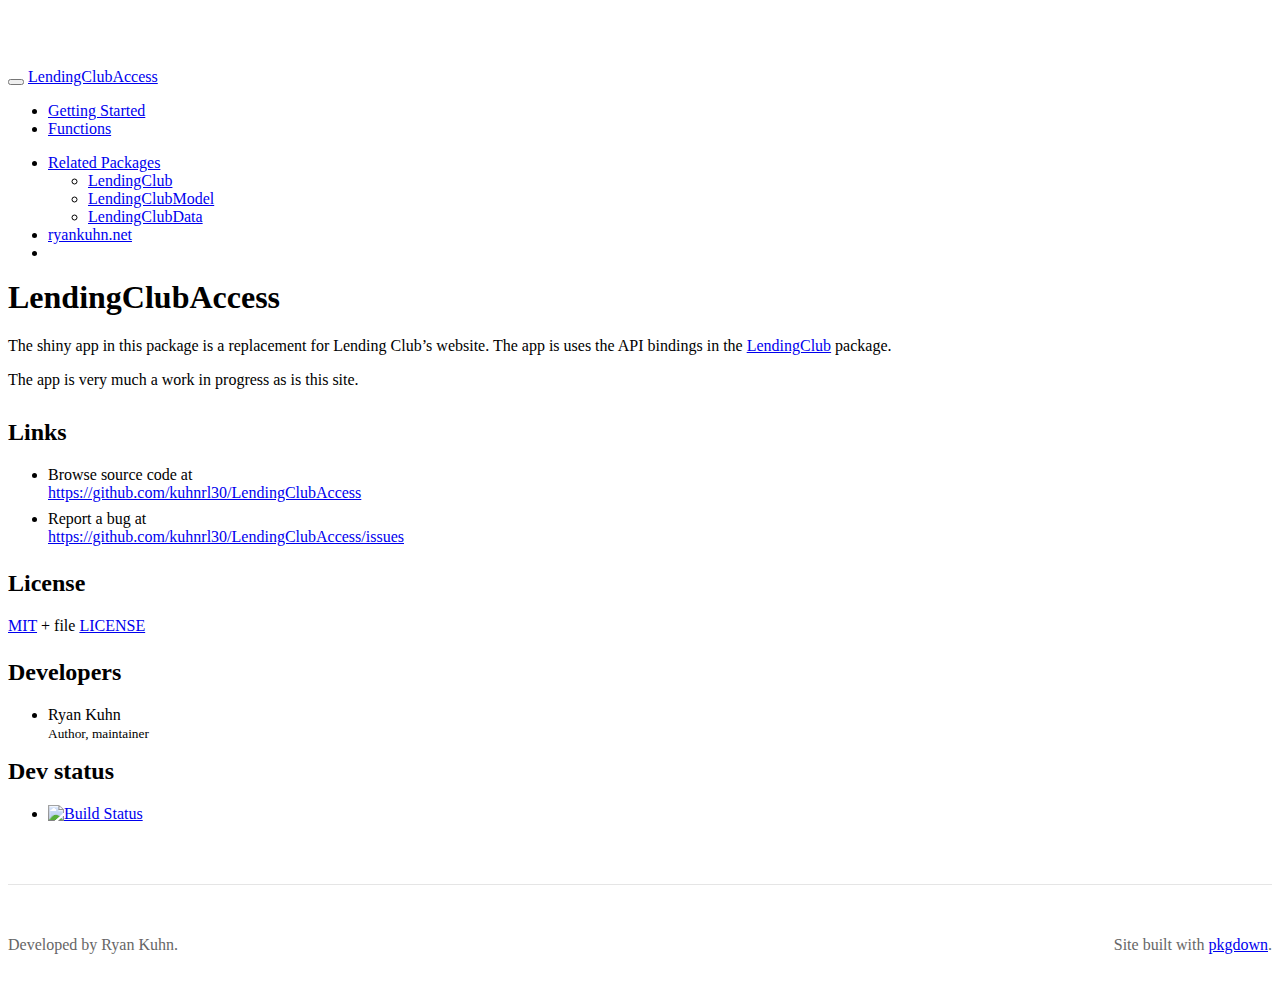
==== docs/index.html @ d26583e7 "Initial commit" ====
<!DOCTYPE html>
<!-- Generated by pkgdown: do not edit by hand --><html>
<head>
<meta http-equiv="Content-Type" content="text/html; charset=UTF-8">
<meta charset="utf-8">
<meta http-equiv="X-UA-Compatible" content="IE=edge">
<meta name="viewport" content="width=device-width, initial-scale=1.0">
<title>Graphical User Interface for Using the Lending Club API • LendingClubAccess</title>
<!-- jquery --><script src="https://code.jquery.com/jquery-3.1.0.min.js" integrity="sha384-nrOSfDHtoPMzJHjVTdCopGqIqeYETSXhZDFyniQ8ZHcVy08QesyHcnOUpMpqnmWq" crossorigin="anonymous"></script><!-- Bootstrap --><link href="https://maxcdn.bootstrapcdn.com/bootswatch/3.3.7/journal/bootstrap.min.css" rel="stylesheet" crossorigin="anonymous">
<script src="https://maxcdn.bootstrapcdn.com/bootstrap/3.3.7/js/bootstrap.min.js" integrity="sha384-Tc5IQib027qvyjSMfHjOMaLkfuWVxZxUPnCJA7l2mCWNIpG9mGCD8wGNIcPD7Txa" crossorigin="anonymous"></script><!-- Font Awesome icons --><link href="https://maxcdn.bootstrapcdn.com/font-awesome/4.6.3/css/font-awesome.min.css" rel="stylesheet" integrity="sha384-T8Gy5hrqNKT+hzMclPo118YTQO6cYprQmhrYwIiQ/3axmI1hQomh7Ud2hPOy8SP1" crossorigin="anonymous">
<!-- pkgdown --><link href="pkgdown.css" rel="stylesheet">
<script src="jquery.sticky-kit.min.js"></script><script src="pkgdown.js"></script><!-- mathjax --><script src="https://cdn.mathjax.org/mathjax/latest/MathJax.js?config=TeX-AMS-MML_HTMLorMML"></script><!--[if lt IE 9]>
<script src="https://oss.maxcdn.com/html5shiv/3.7.3/html5shiv.min.js"></script>
<script src="https://oss.maxcdn.com/respond/1.4.2/respond.min.js"></script>
<![endif]-->
</head>
<body>
    <div class="container template-vignette">
      <header><div class="navbar navbar-default navbar-fixed-top" role="navigation">
  <div class="container">
    <div class="navbar-header">
      <button type="button" class="navbar-toggle collapsed" data-toggle="collapse" data-target="#navbar">
        <span class="icon-bar"></span>
        <span class="icon-bar"></span>
        <span class="icon-bar"></span>
      </button>
      <a class="navbar-brand" href="index.html">LendingClubAccess</a>
    </div>
    <div id="navbar" class="navbar-collapse collapse">
      <ul class="nav navbar-nav">
<li>
  <a href="articles/LendingClubAccess.html">Getting Started</a>
</li>
<li>
  <a href="reference/index.html">Functions</a>
</li>
      </ul>
<ul class="nav navbar-nav navbar-right">
<li class="dropdown">
  <a href="#" class="dropdown-toggle" data-toggle="dropdown" role="button" aria-expanded="false">
    Related Packages
     
    <span class="caret"></span>
  </a>
  <ul class="dropdown-menu" role="menu">
<li>
      <a href="http://ryankuhn.net/LendingClub">LendingClub</a>
    </li>
    <li>
      <a href="http://ryankuhn.net/LendingClubModel">LendingClubModel</a>
    </li>
    <li>
      <a href="http://ryankuhn.net/LendingClubData">LendingClubData</a>
    </li>
  </ul>
</li>
<li>
  <a href="http://ryankuhn.net">ryankuhn.net</a>
</li>
<li>
  <a href="https://github.com/kuhnrl30/LendingClubAccess">
    <span class="fa fa-github"></span>
     
  </a>
</li>
      </ul>
</div>
<!--/.nav-collapse -->
  </div>
<!--/.container -->
</div>
<!--/.navbar -->

      
      </header><div class="row">
  <div class="col-md-9">
    

    
    
<div class="contents">
<div id="lendingclubaccess" class="section level1">
<div class="page-header"><h1 class="hasAnchor">
<a href="#lendingclubaccess" class="anchor"></a>LendingClubAccess</h1></div>

<p>The shiny app in this package is a replacement for Lending Club’s website. The app is uses the API bindings in the <a href="%5Bhttp://ryankuhn.net/LendingClub">LendingClub</a> package.</p>
<p>The app is very much a work in progress as is this site.</p>
</div>
</div>
  </div>

  <div class="col-md-3 hidden-xs hidden-sm" id="sidebar">
    <h2>Links</h2>
<ul class="list-unstyled">
<li>Browse source code at <br><a href="https://github.com/kuhnrl30/LendingClubAccess">https://​github.com/​kuhnrl30/​LendingClubAccess</a>
</li>
<li>Report a bug at <br><a href="https://github.com/kuhnrl30/LendingClubAccess/issues%20">https://​github.com/​kuhnrl30/​LendingClubAccess/​issues </a>
</li>
</ul>
<h2>License</h2>
<p><a href="https://opensource.org/licenses/mit-license.php">MIT</a> + file <a href="LICENSE">LICENSE</a></p>
<h2>Developers</h2>
<ul class="list-unstyled">
<li>Ryan Kuhn <br><small class="roles"> Author, maintainer </small> </li>
</ul>
<div>
<h2>Dev status</h2>
<ul class="list-unstyled">
<li><a href="https://travis-ci.org/kuhnrl30/LendingClubAccess"><img src="https://travis-ci.org/kuhnrl30/LendingClubAccess.svg?branch=master" alt="Build Status"></a></li>
</ul>
</div>
</div>

</div>


      <footer><div class="copyright">
  <p>Developed by Ryan Kuhn.</p>
</div>

<div class="pkgdown">
  <p>Site built with <a href="http://hadley.github.io/pkgdown/">pkgdown</a>.</p>
</div>

      </footer>
</div>

  </body>
</html>
---- docs/pkgdown.css ----
/* Sticker footer */
body > .container {
  display: flex;
  padding-top: 60px;
  min-height: calc(100vh);
  flex-direction: column;
}

body > .container .row {
  flex: 1;
}

footer {
  margin-top: 45px;
  padding: 35px 0 36px;
  border-top: 1px solid #e5e5e5;
  color: #666;
  display: flex;
}
footer p {
  margin-bottom: 0;
}
footer div {
  flex: 1;
}
footer .pkgdown {
  text-align: right;
}
footer p {
  margin-bottom: 0;
}

img.icon {
  float: right;
}

/* Section anchors ---------------------------------*/

.hasAnchor {
  margin-left: -30px;
}

a.anchor {
  display:inline-block;
  width: 30px;
  height: 30px;
  visibility: hidden;

  background-image: url(./link.svg);
  background-repeat: no-repeat;
  background-size: 20px 20px;
  background-position: center center;
}

.hasAnchor:hover a.anchor {
  visibility: visible;
}

/* Fixes for fixed navbar --------------------------*/

.contents h1, .contents h2, .contents h3, .contents h4 {
  padding-top: 60px;
  margin-top: -60px;
}

/* Sidebar --------------------------*/

#sidebar {
  margin-top: 30px;
}
#sidebar h2 {
  font-size: 1.5em;
  margin-top: 1em;
}

#sidebar h2:first-child {
  margin-top: 0;
}

#sidebar .list-unstyled li {
  margin-bottom: 0.5em;
}

/* Reference index & topics ----------------------------------------------- */

.ref-index th {font-weight: normal;}
.ref-index h2 {font-size: 20px;}

.ref-index td {vertical-align: top;}
.ref-index .alias {width: 40%;}
.ref-index .title {width: 60%;}

.ref-index .alias {width: 40%;}
.ref-index .title {width: 60%;}

.ref-arguments th {text-align: right; padding-right: 10px;}
.ref-arguments th, .ref-arguments td {vertical-align: top;}
.ref-arguments .name {width: 20%;}
.ref-arguments .desc {width: 80%;}

/* Nice scrolling for wide elements --------------------------------------- */

table {
  display: block;
  overflow: auto;
}

/* Syntax highlighting ---------------------------------------------------- */

code {
  background-color: #f7f7f7;
  color: #333;
}
code a {
  color: #375f84;
}

.warning { color: red; }
.message { font-weight: bolder; }
.error   { color: red; font-weight: bolder; }

.fl,.number {color:rgb(21,20,181);}
.fu,.functioncall {color:#264D66 ;}
.ch,.st,.string {color:#375D81 ;}
.kw,.keyword {color:black;}
.argument {color:#264D66 ;}
.co,.comment {color: #777;}
.formalargs {color: #264D66;}
.eqformalargs {color:#264D66;}
.slot {font-style:italic;}
.symbol {color:black ;}
.prompt {color:black ;}

pre img {
  background-color: #fff;
  display: block;
}
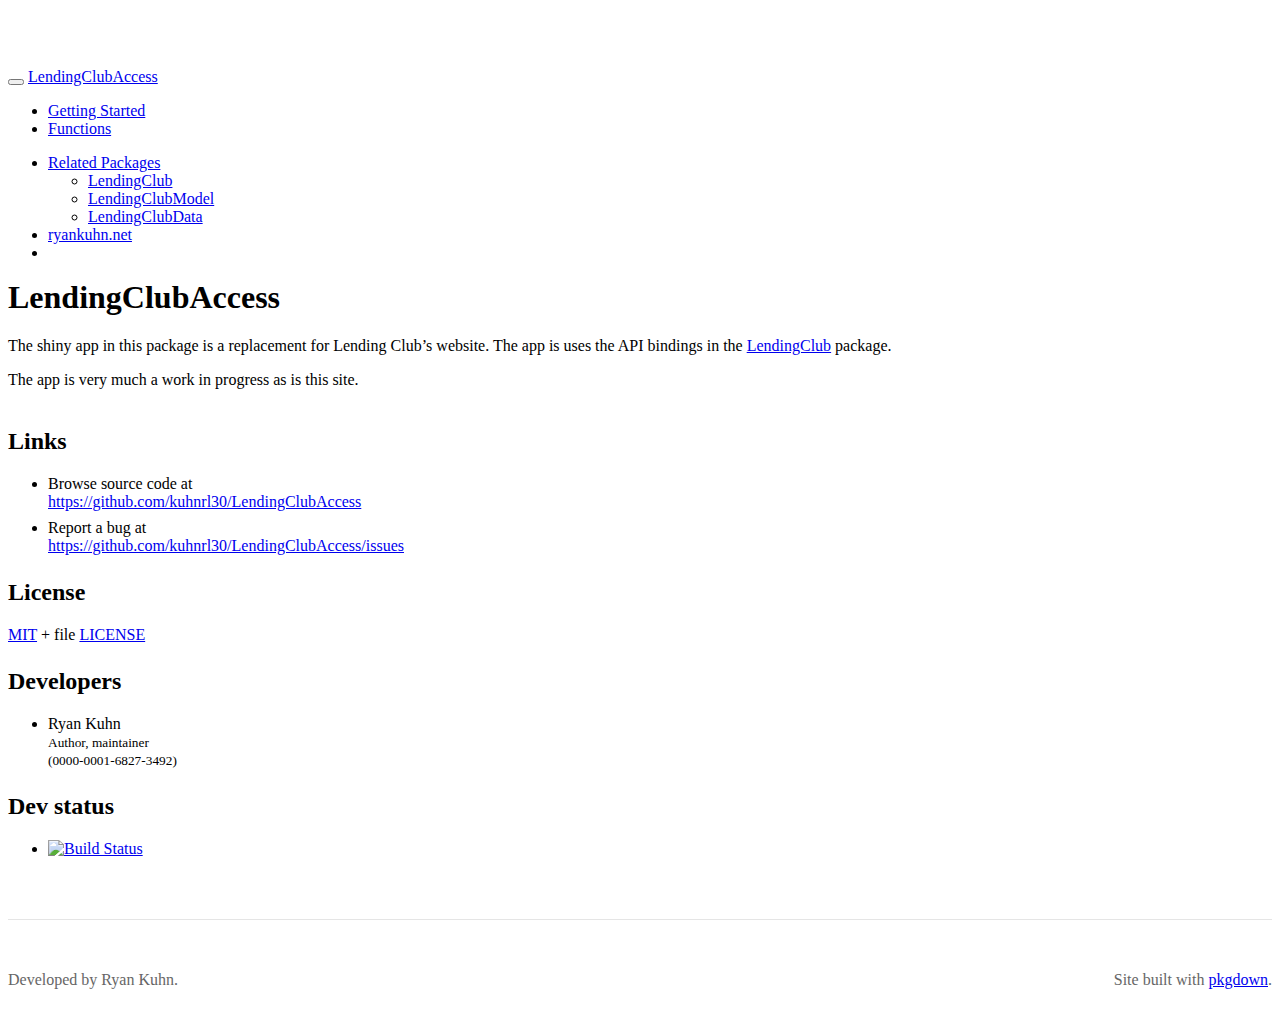
==== commit 6236deb5: "Continued progress on dashboard" ====
--- a/docs/index.html
+++ b/docs/index.html
@@ -9,7 +9,7 @@
 <!-- jquery --><script src="https://code.jquery.com/jquery-3.1.0.min.js" integrity="sha384-nrOSfDHtoPMzJHjVTdCopGqIqeYETSXhZDFyniQ8ZHcVy08QesyHcnOUpMpqnmWq" crossorigin="anonymous"></script><!-- Bootstrap --><link href="https://maxcdn.bootstrapcdn.com/bootswatch/3.3.7/journal/bootstrap.min.css" rel="stylesheet" crossorigin="anonymous">
 <script src="https://maxcdn.bootstrapcdn.com/bootstrap/3.3.7/js/bootstrap.min.js" integrity="sha384-Tc5IQib027qvyjSMfHjOMaLkfuWVxZxUPnCJA7l2mCWNIpG9mGCD8wGNIcPD7Txa" crossorigin="anonymous"></script><!-- Font Awesome icons --><link href="https://maxcdn.bootstrapcdn.com/font-awesome/4.6.3/css/font-awesome.min.css" rel="stylesheet" integrity="sha384-T8Gy5hrqNKT+hzMclPo118YTQO6cYprQmhrYwIiQ/3axmI1hQomh7Ud2hPOy8SP1" crossorigin="anonymous">
 <!-- pkgdown --><link href="pkgdown.css" rel="stylesheet">
-<script src="jquery.sticky-kit.min.js"></script><script src="pkgdown.js"></script><!-- mathjax --><script src="https://cdn.mathjax.org/mathjax/latest/MathJax.js?config=TeX-AMS-MML_HTMLorMML"></script><!--[if lt IE 9]>
+<script src="jquery.sticky-kit.min.js"></script><script src="pkgdown.js"></script><!-- mathjax --><script src="https://mathjax.rstudio.com/latest/MathJax.js?config=TeX-AMS-MML_HTMLorMML"></script><!--[if lt IE 9]>
 <script src="https://oss.maxcdn.com/html5shiv/3.7.3/html5shiv.min.js"></script>
 <script src="https://oss.maxcdn.com/respond/1.4.2/respond.min.js"></script>
 <![endif]-->
@@ -90,7 +90,8 @@
   </div>
 
   <div class="col-md-3 hidden-xs hidden-sm" id="sidebar">
-    <h2>Links</h2>
+    <h2 class="hasAnchor">
+<a href="#sidebar" class="anchor"></a>Links</h2>
 <ul class="list-unstyled">
 <li>Browse source code at <br><a href="https://github.com/kuhnrl30/LendingClubAccess">https://​github.com/​kuhnrl30/​LendingClubAccess</a>
 </li>
@@ -98,17 +99,16 @@
 </li>
 </ul>
 <h2>License</h2>
-<p><a href="https://opensource.org/licenses/mit-license.php">MIT</a> + file <a href="LICENSE">LICENSE</a></p>
+<p><a href="https://opensource.org/licenses/mit-license.php">MIT</a> + file <a href="LICENSE.html">LICENSE</a></p>
 <h2>Developers</h2>
 <ul class="list-unstyled">
-<li>Ryan Kuhn <br><small class="roles"> Author, maintainer </small> </li>
+<li>Ryan Kuhn <br><small class="roles"> Author, maintainer </small> <br><small>(0000-0001-6827-3492)</small>
+</li>
 </ul>
-<div>
 <h2>Dev status</h2>
 <ul class="list-unstyled">
 <li><a href="https://travis-ci.org/kuhnrl30/LendingClubAccess"><img src="https://travis-ci.org/kuhnrl30/LendingClubAccess.svg?branch=master" alt="Build Status"></a></li>
 </ul>
-</div>
 </div>
 
 </div>
--- a/docs/pkgdown.css
+++ b/docs/pkgdown.css
@@ -34,13 +34,14 @@
   float: right;
 }
 
+img {
+  max-width: 100%;
+}
+
 /* Section anchors ---------------------------------*/
 
-.hasAnchor {
+a.anchor {
   margin-left: -30px;
-}
-
-a.anchor {
   display:inline-block;
   width: 30px;
   height: 30px;
@@ -56,12 +57,30 @@
   visibility: visible;
 }
 
+@media (max-width: 767px) {
+  .hasAnchor:hover a.anchor {
+    visibility: hidden;
+  }
+}
+
+
 /* Fixes for fixed navbar --------------------------*/
 
 .contents h1, .contents h2, .contents h3, .contents h4 {
   padding-top: 60px;
   margin-top: -60px;
 }
+
+/* Static header placement on mobile devices */
+@media (max-width: 767px) {
+  .navbar-fixed-top {
+    position: absolute;
+  }
+  .navbar {
+    padding: 0;
+  }
+}
+
 
 /* Sidebar --------------------------*/
 
@@ -107,31 +126,38 @@
 
 /* Syntax highlighting ---------------------------------------------------- */
 
-code {
-  background-color: #f7f7f7;
+pre {
+  word-wrap: normal;
+  word-break: normal;
+  border: 1px solid #eee;
+}
+
+pre, code {
+  background-color: #f8f8f8;
   color: #333;
 }
-code a {
+
+pre .img {
+  margin: 5px 0;
+}
+
+pre .img img {
+  background-color: #fff;
+  display: block;
+  height: auto;
+}
+
+code a, pre a {
   color: #375f84;
 }
 
-.warning { color: red; }
-.message { font-weight: bolder; }
-.error   { color: red; font-weight: bolder; }
+.fl      {color: #1514b5;}
+.fu      {color: #000000;} /* function */
+.ch,.st  {color: #036a07;} /* string */
+.kw      {color: #264D66;} /* keyword */
+.co      {color: #888888;} /* comment */
 
-.fl,.number {color:rgb(21,20,181);}
-.fu,.functioncall {color:#264D66 ;}
-.ch,.st,.string {color:#375D81 ;}
-.kw,.keyword {color:black;}
-.argument {color:#264D66 ;}
-.co,.comment {color: #777;}
-.formalargs {color: #264D66;}
-.eqformalargs {color:#264D66;}
-.slot {font-style:italic;}
-.symbol {color:black ;}
-.prompt {color:black ;}
+.message { color: black;   font-weight: bolder;}
+.error   { color: orange;  font-weight: bolder;}
+.warning { color: #6A0366; font-weight: bolder;}
 
-pre img {
-  background-color: #fff;
-  display: block;
-}
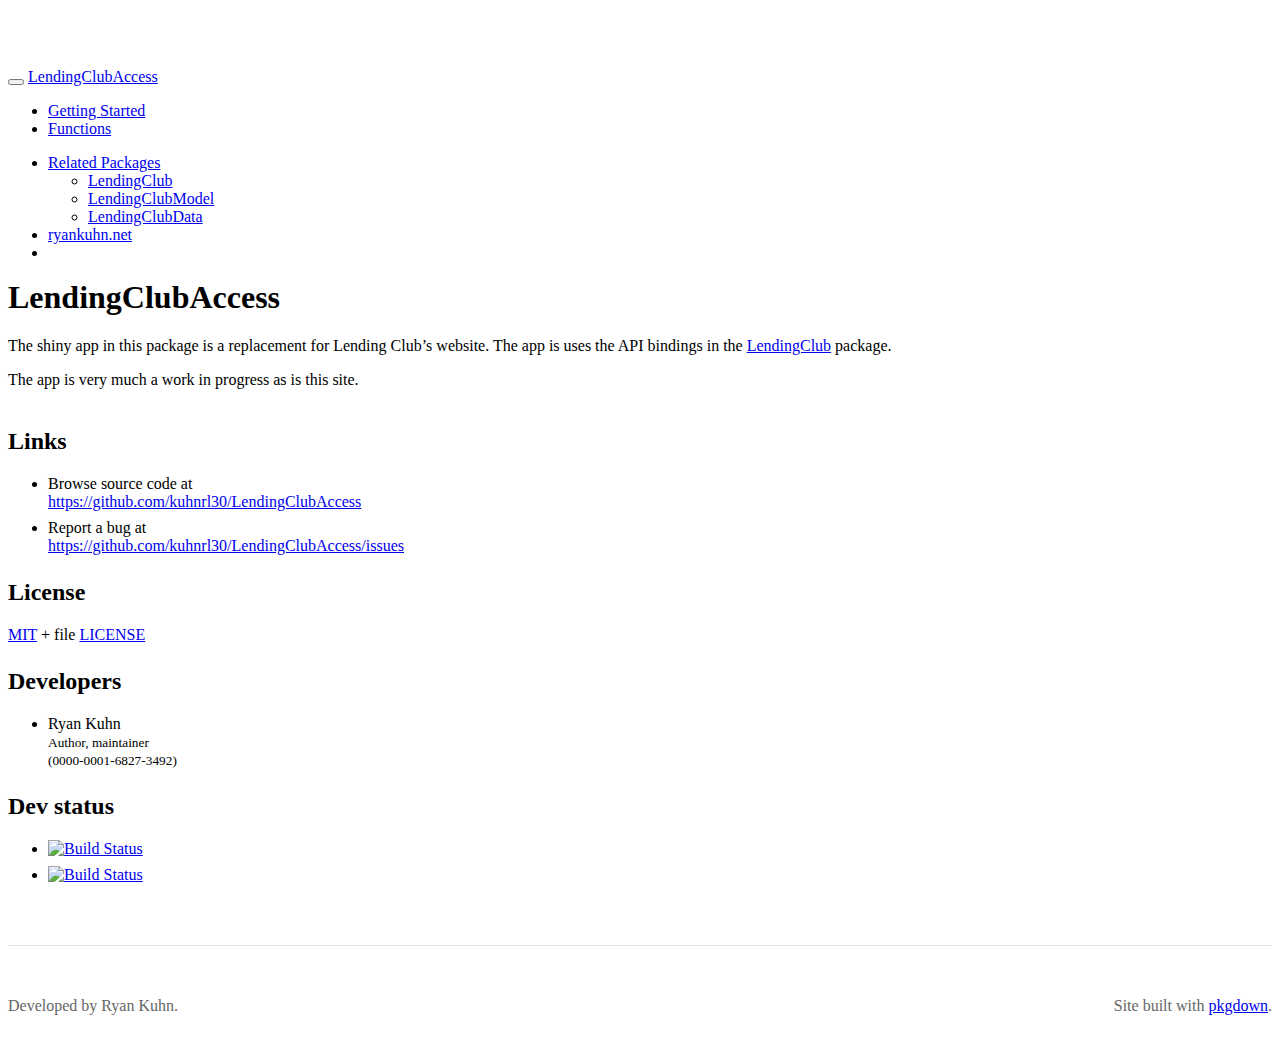
==== commit b3d75161: "Upload progress 11/26" ====
--- a/docs/index.html
+++ b/docs/index.html
@@ -108,6 +108,7 @@
 <h2>Dev status</h2>
 <ul class="list-unstyled">
 <li><a href="https://travis-ci.org/kuhnrl30/LendingClubAccess"><img src="https://travis-ci.org/kuhnrl30/LendingClubAccess.svg?branch=master" alt="Build Status"></a></li>
+<li><a href="https://ci.appveyor.com/project/kuhnrl30/lendingclubaccess"><img src="https://ci.appveyor.com/api/projects/status/github/gruntjs/grunt?branch=master&amp;svg=true" alt="Build Status"></a></li>
 </ul>
 </div>
 
